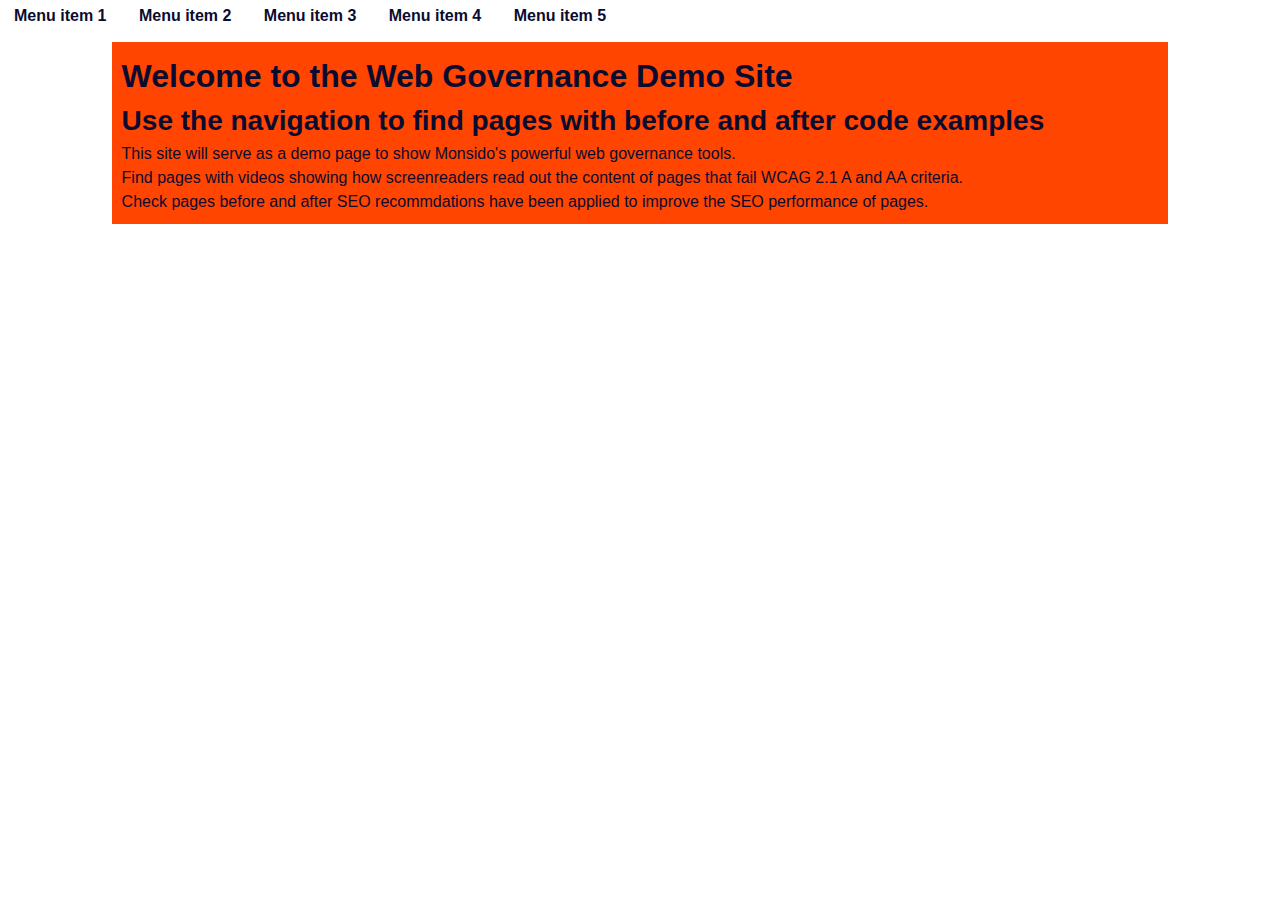
==== index.html @ 140af6ce "Styles and first templates" ====
<!DOCTYPE html>
<html lang="en-AU">
<head>
    <meta charset="UTF-8">
    <meta http-equiv="X-UA-Compatible" content="IE=edge">
    <meta name="viewport" content="width=device-width, initial-scale=1.0">
    <title>Web Governance Demo</title>

    <!-- Stylesheet -->
    <link rel="stylesheet" href="./style.css">
    <!-- End of Stylesheet -->
</head>
<body>
    <!-- Start of header -->
    <header>
        <nav role="navigation" class="main-nav nav">
            <ul>
                <li class="nav-item"><a href="#">Menu item 1</a></li>
                <li class="nav-item"><a href="#_2">Menu item 2</a></li>
                <li class="nav-item"><a href="#_3">Menu item 3</a></li>
                <li class="nav-item"><a href="#_4">Menu item 4</a></li>
                <li class="nav-item"><a href="#_4">Menu item 5</a></li>
            </ul>
        </nav>
    </header>
    <!-- End of header -->

    <main class="main">
        <section class="welcome">
            <h1>Welcome to the Web Governance Demo Site</h1>
            <h2>Use the navigation to find pages with before and after code examples</h2>
            <p>This site will serve as a demo page to show Monsido's powerful web governance tools.</p>
            <p>Find pages with videos showing how screenreaders read out the content of pages that fail WCAG 2.1 A and AA criteria.</p>
            <p>Check pages before and after SEO recommdations have been applied to improve the SEO performance of pages.</p>
        </section>
    </main>
</body>
</html>
---- style.css ----
*{  
    color:rgb(11, 11, 48);
    font-family:Arial, Helvetica, sans-serif;
    font-size:16px;
    line-height: 1.5;
    margin:0;
    padding:0;
}


/* Nav styles */
li.nav-item{
    display:inline-block;
    padding:.25rem;
}

li.nav-item > a{
    font-weight: 600;
    margin: 10px;
    text-decoration: none;
}

/* Pseudo-states */
li.nav-item > a:link{
    color:rgb(11, 11, 48);
}

li.nav-item > a:hover, li.nav-item > a:active, li.nav-item:visited{
    color:rgb(2, 2, 196);
}

h1{font-size: 2rem;}
h2{font-size: 1.75rem;}
h3{font-size:1.5rem;}
h4{font-size:1.25rem;}
h5{font-size:1rem;}
h6{font-size:.75rem;}

/* Text Styles */
.main{
    margin:0 auto;
    padding: 10px 0;
    width:90%;
}

section{
    background-color: orangered;
    padding: 10px;
    width:90%;
    margin:0 auto;
}


/* Media Queries */
/* Portrait */
@media only screen and (max-width:400px) {
h1{font-size: calc(2rem*.75)}
h2{font-size: calc(1.75rem*.75)}
h3{font-size:calc(1.5rem*.75)}
h4{font-size:calc(1.25rem*.75)}
h5{font-size:calc(1rem*.75);}
h6{font-size:.5rem;}
p{font-size:.95rem;}
}
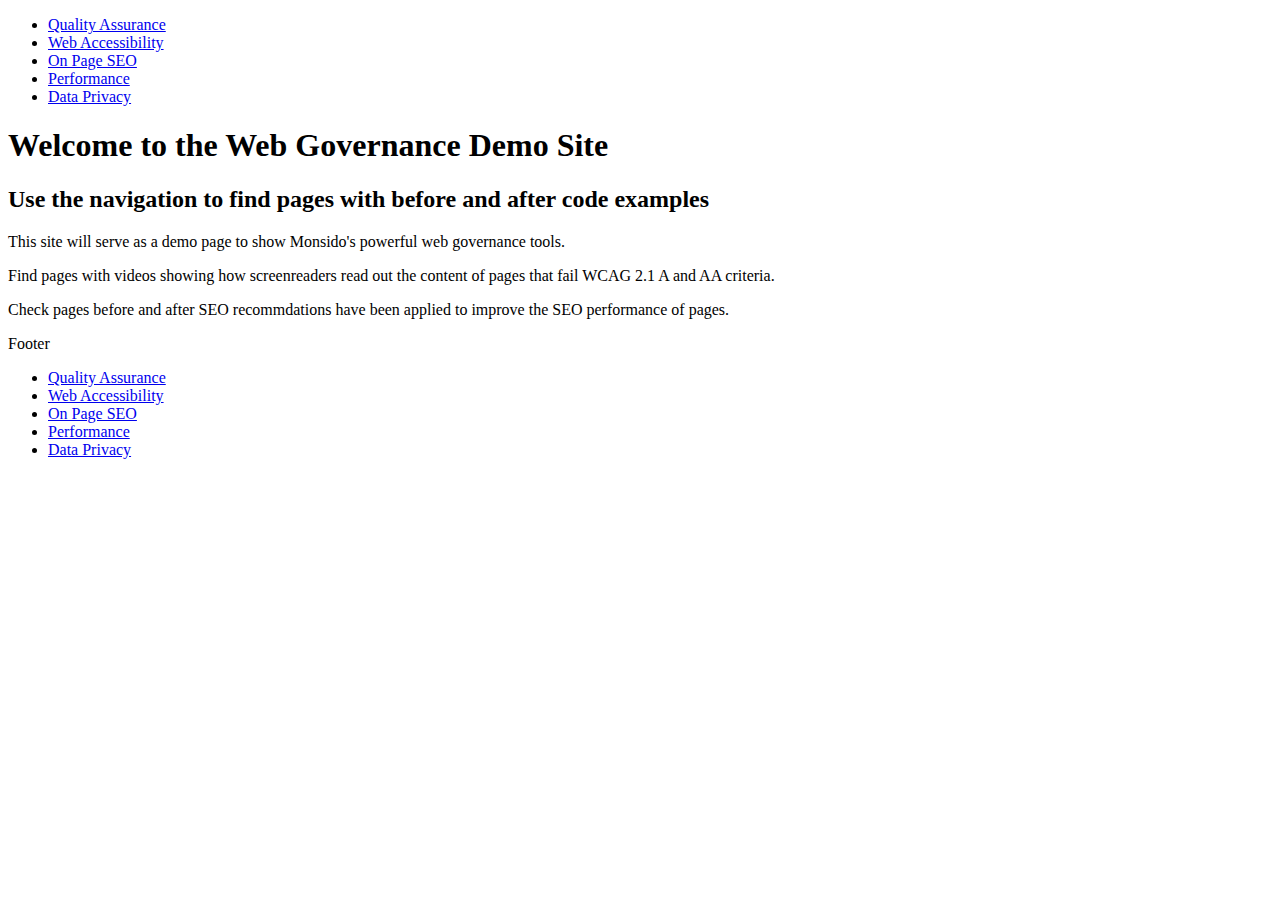
==== commit 865136c1: "Add menu styling to 5 pages" ====
--- a/index.html
+++ b/index.html
@@ -7,21 +7,23 @@
     <title>Web Governance Demo</title>
 
     <!-- Stylesheet -->
-    <link rel="stylesheet" href="./style.css">
+    <link rel="stylesheet" href="./css/style.css">
     <!-- End of Stylesheet -->
 </head>
 <body>
     <!-- Start of header -->
-    <header>
-        <nav role="navigation" class="main-nav nav">
-            <ul>
-                <li class="nav-item"><a href="#">Menu item 1</a></li>
-                <li class="nav-item"><a href="#_2">Menu item 2</a></li>
-                <li class="nav-item"><a href="#_3">Menu item 3</a></li>
-                <li class="nav-item"><a href="#_4">Menu item 4</a></li>
-                <li class="nav-item"><a href="#_4">Menu item 5</a></li>
-            </ul>
-        </nav>
+    <header id="demo-header" class="monsido-demo-nav">
+        <div class="container">
+            <nav role="navigation" class="main-nav nav">
+                <ul>
+                    <li class="nav-item"><a href="./quality_assurance.html">Quality Assurance</a></li>
+                    <li class="nav-item"><a href="./web_acc_page_1.html">Web Accessibility</a></li>
+                    <li class="nav-item"><a href="./on_page_seo.html">On Page SEO</a></li>
+                    <li class="nav-item"><a href="./performance.html">Performance</a></li>
+                    <li class="nav-item"><a href="./data_privacy.html">Data Privacy</a></li>
+                </ul>
+            </nav>
+        </div>
     </header>
     <!-- End of header -->
 
@@ -34,5 +36,20 @@
             <p>Check pages before and after SEO recommdations have been applied to improve the SEO performance of pages.</p>
         </section>
     </main>
+
+    <!-- Footer -->
+    <footer class="footer">
+        <p>Footer</p>
+                <nav role="navigation" class="footer-nav nav">
+                  <ul>
+                      <li class="nav-item"><a href="./quality_assurance.html">Quality Assurance</a></li>
+                      <li class="nav-item"><a href="./web_acc_page_1.html">Web Accessibility</a></li>
+                      <li class="nav-item"><a href="./on_page_seo.html">On Page SEO</a></li>
+                      <li class="nav-item"><a href="./performance.html">Performance</a></li>
+                      <li class="nav-item"><a href="./data_privacy.html">Data Privacy</a></li>
+                  </ul>
+              </nav>
+      </footer>
+      <!-- End of footer -->
 </body>
 </html>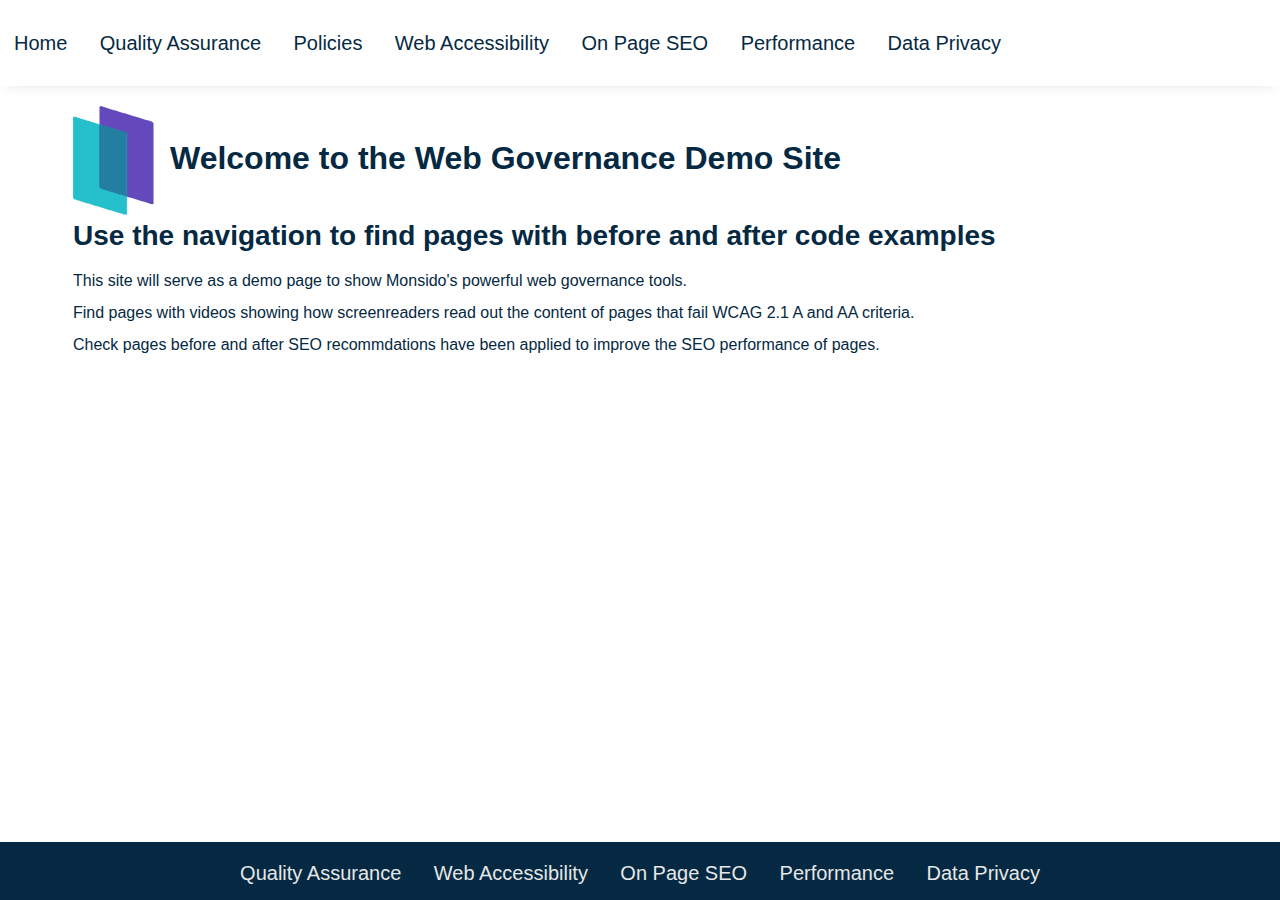
==== commit a85c3bab: "Add Policies page" ====
--- a/index.html
+++ b/index.html
@@ -6,9 +6,10 @@
     <meta name="viewport" content="width=device-width, initial-scale=1.0">
     <title>Web Governance Demo</title>
 
-    <!-- Stylesheet -->
+    <!-- Stylesheet and Favicon-->
     <link rel="stylesheet" href="./css/style.css">
-    <!-- End of Stylesheet -->
+    <link rel="icon" type="image/x-icon" href="./images/favicon_io/favicon.ico">
+    <!-- End of Stylesheet and Favicon -->
 </head>
 <body>
     <!-- Start of header -->
@@ -16,7 +17,9 @@
         <div class="container">
             <nav role="navigation" class="main-nav nav">
                 <ul>
+                    <li class="nav-item"><a href="/">Home</a></li>
                     <li class="nav-item"><a href="./quality_assurance.html">Quality Assurance</a></li>
+                    <li class="nav-item"><a href="./policies.html">Policies</a></li>
                     <li class="nav-item"><a href="./web_acc_page_1.html">Web Accessibility</a></li>
                     <li class="nav-item"><a href="./on_page_seo.html">On Page SEO</a></li>
                     <li class="nav-item"><a href="./performance.html">Performance</a></li>
@@ -29,7 +32,7 @@
 
     <main class="main">
         <section class="welcome">
-            <h1>Welcome to the Web Governance Demo Site</h1>
+            <h1><img src="./images/monsido-logo.png" alt="Monsido Logo" class="icons">Welcome to the Web Governance Demo Site</h1>
             <h2>Use the navigation to find pages with before and after code examples</h2>
             <p>This site will serve as a demo page to show Monsido's powerful web governance tools.</p>
             <p>Find pages with videos showing how screenreaders read out the content of pages that fail WCAG 2.1 A and AA criteria.</p>
@@ -39,7 +42,6 @@
 
     <!-- Footer -->
     <footer class="footer">
-        <p>Footer</p>
                 <nav role="navigation" class="footer-nav nav">
                   <ul>
                       <li class="nav-item"><a href="./quality_assurance.html">Quality Assurance</a></li>
--- a/css/style.css
+++ b/css/style.css
@@ -0,0 +1,120 @@
+*{  
+    color:rgb(5, 41, 66);
+    font-family:Arial, Helvetica, sans-serif;
+    font-size:16px;
+    line-height: 1.5;
+    margin:0;
+    padding:0;
+}
+
+
+/* Nav styles */
+li.nav-item{
+    display:inline-block;
+    padding:.25rem;
+}
+
+li.nav-item > a{
+    font-size: 1.25rem;
+    font-weight: 400;
+    margin: 10px;
+    text-decoration: none;
+}
+
+/* Pseudo-states */
+li.nav-item > a:link{
+    color:rgb(5,41,66);
+}
+
+li.nav-item > a:hover, li.nav-item > a:active, li.nav-item:visited{
+    border-bottom:  2px solid rgb(5,41,66);
+    padding-bottom:5px;
+}
+
+h1{font-size: 2rem;}
+h2{font-size: 1.75rem;
+padding-bottom:.5rem;}
+h3{font-size:1.5rem;}
+h4{font-size:1.25rem;}
+h5{font-size:1rem;}
+h6{font-size:.75rem;}
+p{
+    font-size:1rem;
+    line-height:2;
+}
+/* Text Styles */
+.main{
+    margin:0 auto;
+    padding: 10px 0;
+    width:1260px;
+}
+
+section{
+    background-color: #fff;
+    padding: 10px;
+    width:90%;
+    margin:0 auto;
+}
+
+hr.section-divider{
+    border-top: 2px solid rgb(5,41,66);
+}
+
+hr.section-divider + p{
+    padding-top:.5rem;
+}
+
+/* Media Queries */
+/* Portrait */
+@media only screen and (max-width:400px) {
+h1{font-size: calc(2rem*.75)}
+h2{font-size: calc(1.75rem*.75)}
+h3{font-size:calc(1.5rem*.75)}
+h4{font-size:calc(1.25rem*.75)}
+h5{font-size:calc(1rem*.75);}
+h6{font-size:.5rem;}
+p{font-size:.95rem;}
+}
+
+
+/* Landmarks */
+/* Header */
+#demo-header.monsido-demo-nav{
+    box-shadow: rgb(0 0 0 / 10%) 0 6px 12px -6px;
+    margin: 0 auto;
+}
+.monsido-demo-nav >.container{
+    max-width:1290px;
+    padding: 1.5rem 0;
+    margin:0 auto;
+}
+
+/* End of Header */
+/* Footer */
+
+.footer {
+    background-color:rgb(5,41,66);
+    bottom: 0;
+    color: white;
+    left: 0;
+    padding-top:.75rem;
+    padding-bottom:.5rem;
+    position: fixed;
+    text-align: center;
+    width: 100%;
+ }
+ nav.footer-nav.nav ul li.nav-item a{
+    color:rgb(230, 230, 230);
+    font-weight: 400;
+}
+
+
+/* Images */
+img.icons{
+    border-style:none;
+    display: inline-block;
+    height: auto;
+    max-width:100%;
+    margin-right:.25rem;
+    vertical-align: middle;
+}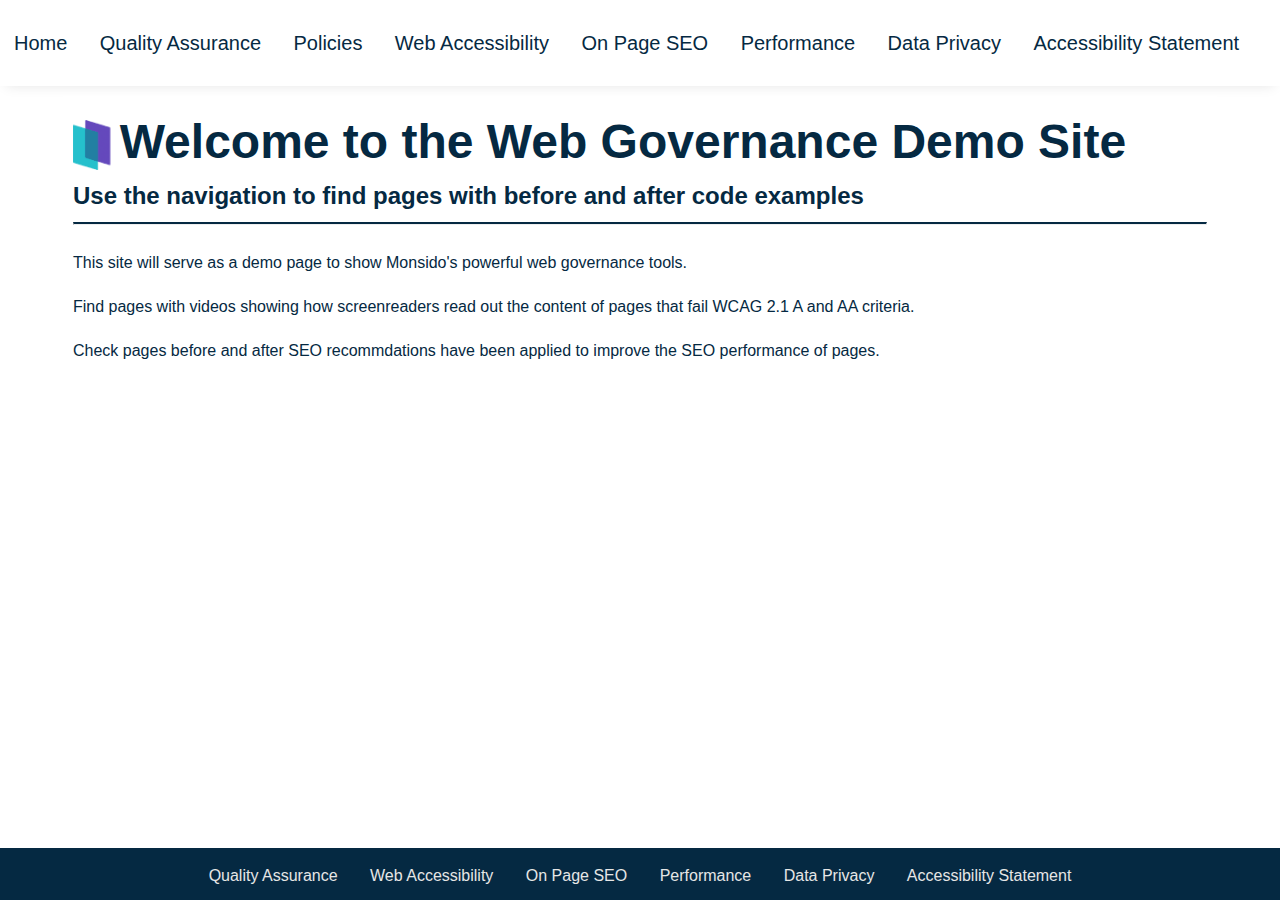
==== commit fde260b2: "Accessibility Statement" ====
--- a/index.html
+++ b/index.html
@@ -17,13 +17,14 @@
         <div class="container">
             <nav role="navigation" class="main-nav nav">
                 <ul>
-                    <li class="nav-item"><a href="/">Home</a></li>
+                    <li class="nav-item"><a href="./">Home</a></li>
                     <li class="nav-item"><a href="./quality_assurance.html">Quality Assurance</a></li>
                     <li class="nav-item"><a href="./policies.html">Policies</a></li>
                     <li class="nav-item"><a href="./web_acc_page_1.html">Web Accessibility</a></li>
                     <li class="nav-item"><a href="./on_page_seo.html">On Page SEO</a></li>
                     <li class="nav-item"><a href="./performance.html">Performance</a></li>
                     <li class="nav-item"><a href="./data_privacy.html">Data Privacy</a></li>
+                    <li class="nav-item"><a href="./acc_statement.html">Accessibility Statement</a></li>
                 </ul>
             </nav>
         </div>
@@ -32,8 +33,9 @@
 
     <main class="main">
         <section class="welcome">
-            <h1><img src="./images/monsido-logo.png" alt="Monsido Logo" class="icons">Welcome to the Web Governance Demo Site</h1>
+            <h1><img src="./images/monsido-logo.png" alt="Monsido Logo" class="icons monsido-icon">Welcome to the Web Governance Demo Site</h1>
             <h2>Use the navigation to find pages with before and after code examples</h2>
+            <hr class="section-divider">
             <p>This site will serve as a demo page to show Monsido's powerful web governance tools.</p>
             <p>Find pages with videos showing how screenreaders read out the content of pages that fail WCAG 2.1 A and AA criteria.</p>
             <p>Check pages before and after SEO recommdations have been applied to improve the SEO performance of pages.</p>
@@ -49,6 +51,7 @@
                       <li class="nav-item"><a href="./on_page_seo.html">On Page SEO</a></li>
                       <li class="nav-item"><a href="./performance.html">Performance</a></li>
                       <li class="nav-item"><a href="./data_privacy.html">Data Privacy</a></li>
+                      <li class="nav-item"><a href="./acc_statement.html">Accessibility Statement</a></li>
                   </ul>
               </nav>
       </footer>
--- a/css/style.css
+++ b/css/style.css
@@ -31,21 +31,27 @@
     padding-bottom:5px;
 }
 
-h1{font-size: 2rem;}
-h2{font-size: 1.75rem;
+h1{font-size: calc(1rem *3);}
+h2{font-size: calc(1rem *1.5);
 padding-bottom:.5rem;}
-h3{font-size:1.5rem;}
-h4{font-size:1.25rem;}
-h5{font-size:1rem;}
-h6{font-size:.75rem;}
+h3{font-size:calc(1rem *2)}
+h4{font-size:calc(1rem *1.75)}
+h5{font-size:calc(1rem *1.25)}
+h6{font-size:.calc(1rem *.85)}
 p{
     font-size:1rem;
-    line-height:2;
+    line-height:1.75;
+    margin-block-start: 1em;
+    margin-block-bottom: 1em;
+}
+
+p a{
+    color: #00578a !important;
 }
 /* Text Styles */
 .main{
     margin:0 auto;
-    padding: 10px 0;
+    padding: 10px 0 5rem 0;
     width:1260px;
 }
 
@@ -70,7 +76,7 @@
 h1{font-size: calc(2rem*.75)}
 h2{font-size: calc(1.75rem*.75)}
 h3{font-size:calc(1.5rem*.75)}
-h4{font-size:calc(1.25rem*.75)}
+h4{font-size:calc(1.2rem*.75)}
 h5{font-size:calc(1rem*.75);}
 h6{font-size:.5rem;}
 p{font-size:.95rem;}
@@ -90,6 +96,30 @@
 }
 
 /* End of Header */
+
+/* Secondary Content */
+section.secondary-content{
+    padding-left:5rem !important;
+}
+.sc-bullet{
+    list-style-type:none;
+    margin-block-start:1.5rem;
+    margin-bottom:1.5rem;
+}
+
+.sc-bullet>p>img{
+    padding-top:5px;
+    border-style:none;
+    display: inline-block;
+    max-height: 40px;
+    max-width:100%;
+    margin-right:10px;
+    vertical-align: middle;
+}
+
+
+/* End of Secondary Content */
+
 /* Footer */
 
 .footer {
@@ -105,7 +135,8 @@
  }
  nav.footer-nav.nav ul li.nav-item a{
     color:rgb(230, 230, 230);
-    font-weight: 400;
+    font-size:1rem;
+    font-weight: 200;
 }
 
 
@@ -113,8 +144,12 @@
 img.icons{
     border-style:none;
     display: inline-block;
-    height: auto;
+    max-height: 60px;
     max-width:100%;
     margin-right:.25rem;
     vertical-align: middle;
+}
+
+img.icons.monsido-icon{
+    max-height:50px;
 }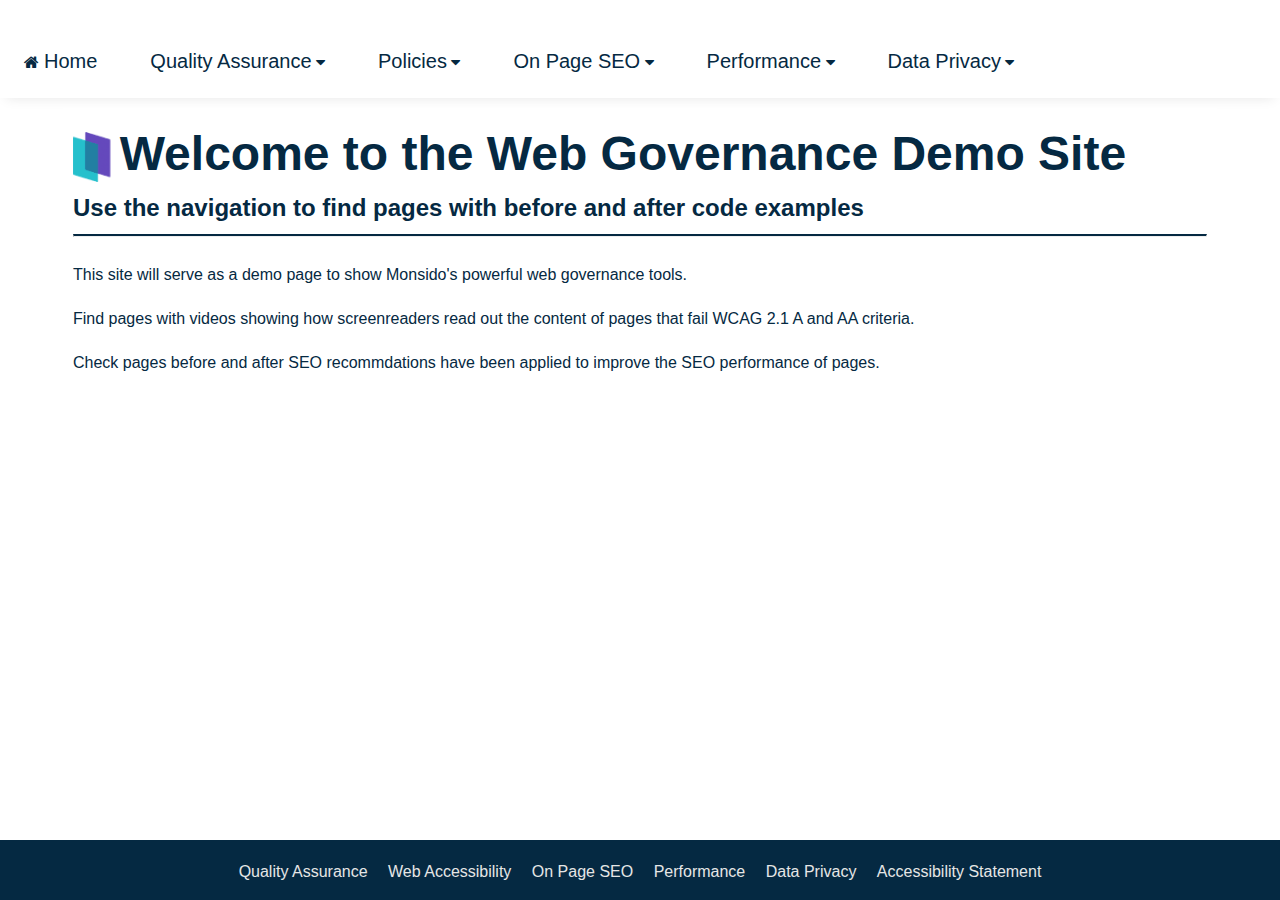
==== commit d4211ac5: "Mega menu part 1" ====
--- a/index.html
+++ b/index.html
@@ -1,36 +1,149 @@
 <!DOCTYPE html>
 <html lang="en-AU">
-<head>
-    <meta charset="UTF-8">
-    <meta http-equiv="X-UA-Compatible" content="IE=edge">
-    <meta name="viewport" content="width=device-width, initial-scale=1.0">
-    <title>Web Governance Demo</title>
-
-    <!-- Stylesheet and Favicon-->
-    <link rel="stylesheet" href="./css/style.css">
-    <link rel="icon" type="image/x-icon" href="./images/favicon_io/favicon.ico">
-    <!-- End of Stylesheet and Favicon -->
-</head>
+    <head>
+        <meta charset="UTF-8">
+        <meta http-equiv="X-UA-Compatible" content="IE=edge">
+        <meta name="viewport" content="width=device-width, initial-scale=1.0">
+        <title>Web Governance Demo</title>
+    
+        <!-- Stylesheet and Favicon-->
+        <link rel="stylesheet" href="./css/style.css">
+        <link rel="stylesheet" href="./css/megamenu.css">
+        <link rel="icon" type="image/x-icon" href="./images/favicon_io/favicon.ico">
+        <!-- End of Stylesheet and Favicon -->
+    
+        <!-- FontAwesome -->
+        <link rel="stylesheet" href="https://cdnjs.cloudflare.com/ajax/libs/font-awesome/4.7.0/css/font-awesome.min.css">
+        <!-- End of FontAwesome -->
+    </head>
 <body>
     <!-- Start of header -->
-    <header id="demo-header" class="monsido-demo-nav">
+    <header id="demo-header" class="monsido-demo-nav navbar">
         <div class="container">
             <nav role="navigation" class="main-nav nav">
                 <ul>
-                    <li class="nav-item"><a href="./">Home</a></li>
-                    <li class="nav-item"><a href="./quality_assurance.html">Quality Assurance</a></li>
-                    <li class="nav-item"><a href="./policies.html">Policies</a></li>
-                    <li class="nav-item"><a href="./web_acc_page_1.html">Web Accessibility</a></li>
-                    <li class="nav-item"><a href="./on_page_seo.html">On Page SEO</a></li>
-                    <li class="nav-item"><a href="./performance.html">Performance</a></li>
-                    <li class="nav-item"><a href="./data_privacy.html">Data Privacy</a></li>
-                    <li class="nav-item"><a href="./acc_statement.html">Accessibility Statement</a></li>
+                    <li class="nav-item dropdown">
+                    <button class="dropbtn">
+                           <i class="fa fa-home"></i><a href="./">Home</a>
+                    </button>
+                    </li>
+                    <!-- Quality Assurance Menu -->
+                    <li class="nav-item dropdown">
+                     <button class="dropbtn">
+                        <a href="./quality_assurance.html">Quality Assurance</a>
+                        <i class="fa fa-caret-down"></i>
+                      </button>
+                      <div class="dropdown-content">
+                          <div class="row">
+                              <div class="column">
+                                  <ul class="menu-list">
+                                      <li><img src="./images/broken-link-chain-svgrepo-com.svg" alt="" class="menu-icons"><a href="#">Broken Links</a></li>
+                                      <li><a href="#">Broken Images</a></li>
+                                  </ul>
+                              </div>
+                              <div class="column">
+                                <ul class="menu-list">
+                                    <li><a href="#">Misspellings</a></li>
+                                    <li><a href="#">Readability</a></li>
+                                </ul>
+                            </div>
+                          </div>
+                      </div>
+                    </li>
+                    <!-- End of Quality Assurance Menu -->
+                    
+                    <!-- Policies Menu -->
+                    <li class="nav-item dropdown">
+                        <button class="dropbtn">
+                           <a href="./policies.html">Policies</a>
+                           <i class="fa fa-caret-down"></i>
+                         </button>
+                         <div class="dropdown-content">
+                             <div class="row">
+                                 <div class="column">
+                                     <ul>
+                                         <li><a href="#">Templates</a></li>
+                                         <li><a href="#">Search Types</a></li>
+                                         <li><a href="#">Regular Expressions</a></li>
+                                         <li><a href="#">CSS Selectors</a></li>
+                                     </ul>
+                                 </div>
+                             </div>
+                         </div>
+                    </li>
+                    <!-- End of Policies Menu -->
+
+                    <!-- On Page SEO Menu -->
+                    <li class="nav-item dropdown">
+                        <button class="dropbtn">
+                           <a href="./on_page_seo.html">On Page SEO</a>
+                           <i class="fa fa-caret-down"></i>
+                         </button>
+                         <div class="dropdown-content">
+                             <div class="row">
+                                 <div class="column">
+                                     <ul>
+                                         <li><a href="#">Templates</a></li>
+                                         <li><a href="#">Search Types</a></li>
+                                         <li><a href="#">Regular Expressions</a></li>
+                                         <li><a href="#">CSS Selectors</a></li>
+                                     </ul>
+                                 </div>
+                             </div>
+                         </div>
+                    </li>
+                    <!-- End of On Page SEO Menu -->
+                    
+                    <!-- On Performance Menu -->
+                    <li class="nav-item dropdown">
+                        <button class="dropbtn">
+                           <a href="./performance.html">Performance</a>
+                           <i class="fa fa-caret-down"></i>
+                         </button>
+                         <div class="dropdown-content">
+                             <div class="row">
+                                 <div class="column">
+                                     <ul>
+                                         <li><a href="#">Templates</a></li>
+                                         <li><a href="#">Search Types</a></li>
+                                         <li><a href="#">Regular Expressions</a></li>
+                                         <li><a href="#">CSS Selectors</a></li>
+                                     </ul>
+                                 </div>
+                             </div>
+                         </div>
+                    </li>
+                    <!-- End of Performance Menu --> 
+                    
+                    <!-- Data Privacy Menu -->
+                    <li class="nav-item dropdown">
+                        <button class="dropbtn">
+                           <a href="./data_privacy.html">Data Privacy</a>
+                           <i class="fa fa-caret-down"></i>
+                         </button>
+                         <div class="dropdown-content">
+                             <div class="row">
+                                 <div class="column">
+                                     <ul>
+                                         <li><a href="#">Templates</a></li>
+                                         <li><a href="#">Search Types</a></li>
+                                         <li><a href="#">Regular Expressions</a></li>
+                                         <li><a href="#">CSS Selectors</a></li>
+                                     </ul>
+                                 </div>
+                             </div>
+                         </div>
+                    </li>
+                    <!-- End of Data Privacy Menu -->   
+                    <!-- 
+                    <li class="nav-item dropdown"><button class="droptbn"><span class="fa fa-caret -down"></span></button><a href="./performance.html">Performance</a></li>
+                    <li class="nav-item dropdown"><button class="droptbn"><span class="fa fa-caret -down"></span></button><a href="./data_privacy.html">Data Privacy</a></li>
+                    <li class="nav-item dropdown"><button class="droptbn"><span class="fa fa-caret -down"></span></button><a href="./acc_statement.html">Accessibility Statement</a></li> -->
                 </ul>
             </nav>
         </div>
     </header>
     <!-- End of header -->
-
     <main class="main">
         <section class="welcome">
             <h1><img src="./images/monsido-logo.png" alt="Monsido Logo" class="icons monsido-icon">Welcome to the Web Governance Demo Site</h1>
--- a/css/style.css
+++ b/css/style.css
@@ -3,33 +3,13 @@
     font-family:Arial, Helvetica, sans-serif;
     font-size:16px;
     line-height: 1.5;
+    list-style-type: none;
     margin:0;
     padding:0;
 }
 
 
-/* Nav styles */
-li.nav-item{
-    display:inline-block;
-    padding:.25rem;
-}
 
-li.nav-item > a{
-    font-size: 1.25rem;
-    font-weight: 400;
-    margin: 10px;
-    text-decoration: none;
-}
-
-/* Pseudo-states */
-li.nav-item > a:link{
-    color:rgb(5,41,66);
-}
-
-li.nav-item > a:hover, li.nav-item > a:active, li.nav-item:visited{
-    border-bottom:  2px solid rgb(5,41,66);
-    padding-bottom:5px;
-}
 
 h1{font-size: calc(1rem *3);}
 h2{font-size: calc(1rem *1.5);
@@ -84,18 +64,6 @@
 
 
 /* Landmarks */
-/* Header */
-#demo-header.monsido-demo-nav{
-    box-shadow: rgb(0 0 0 / 10%) 0 6px 12px -6px;
-    margin: 0 auto;
-}
-.monsido-demo-nav >.container{
-    max-width:1290px;
-    padding: 1.5rem 0;
-    margin:0 auto;
-}
-
-/* End of Header */
 
 /* Secondary Content */
 section.secondary-content{
@@ -137,6 +105,7 @@
     color:rgb(230, 230, 230);
     font-size:1rem;
     font-weight: 200;
+    text-decoration:none;
 }
 
 
@@ -152,4 +121,5 @@
 
 img.icons.monsido-icon{
     max-height:50px;
-}+}
+
--- a/css/megamenu.css
+++ b/css/megamenu.css
@@ -0,0 +1,161 @@
+/* Nav styles */
+/* Header */
+#demo-header.monsido-demo-nav{
+    box-shadow: rgb(0 0 0 / 10%) 0 6px 12px -6px;
+    margin: 0 auto;
+    overflow:hidden;
+}
+.monsido-demo-nav >.container{
+    max-width:1290px;
+    padding: 1.5rem 0;
+    margin:0 auto;
+}
+
+/* End of Header */
+li.nav-item{
+    display:inline-block;
+    padding:.5rem;
+}
+
+li.nav-item.dropdown > a{
+    font-size: 1.5rem;
+    font-weight: 400;
+    margin: 10px;
+}
+
+.dropbtn{
+    border:none !important;
+}
+
+/* Pseudo-states */
+li.nav-item.drop.dropbtn > a:link{
+    color:rgb(5,41,66);
+    text-decoration:none;
+}
+
+li.nav-item > a:hover, li.nav-item > a:active, li.nav-item:visited{
+    border-bottom:  2px solid rgb(5,41,66);
+    padding-bottom:5px;
+}
+
+
+
+
+/* .navbar {
+    overflow: hidden;
+    background-color: #333;
+    font-family: Arial, Helvetica, sans-serif;
+  } */
+  
+  /* .navbar a {
+    float: left;
+    font-size: 1.5rem;
+    color: white;
+    text-align: center;
+    padding: 14px 16px;
+    text-decoration: none;
+  } */
+  
+  .dropdown {
+    float: left;
+    overflow: hidden;
+  }
+  
+  .dropdown .dropbtn {
+    font-size: 16px;  
+    border: none;
+    outline: none;
+    color: white;
+    padding: 14px 16px;
+    background-color: inherit;
+    font: inherit;
+    margin: 0;
+  }
+
+  .dropbtn > a{
+      font-size:1.25rem;
+      padding-left:5px;
+      text-decoration:none;
+  }
+  
+  .navbar a:hover, .dropdown:hover .dropbtn {
+    background-color: #fff;
+  }
+  
+  .dropbtn >a:hover{
+      border-bottom:2px solid rgb(5,41,66);
+      padding-bottom:5px;
+  }
+  .dropdown-content {
+    display: none;
+    position: absolute;
+    background-color: #f9f9f9;
+    width: 100%;
+    left: 0;
+    box-shadow: 0px 8px 16px 0px rgba(0,0,0,0.2);
+    z-index: 1;
+  }
+  
+  
+  .dropdown:hover .dropdown-content {
+    background:white;
+    display: block;
+  }
+  .dropdown-content .row{
+      width:50%;
+      margin:0 auto;
+      padding:2rem 0 0 0;
+  }
+  /* Create three equal columns that floats next to each other */
+  .column {
+    float: left;
+    width: 40%;
+    padding: 10px;
+    background-color: #fff;
+    height: 250px;
+  }
+
+  .column li a {
+    float: none;
+    color: black;
+    padding: 16px;
+    text-decoration: none;
+    display: block;
+    text-align: left;
+  }
+  
+  .column a:hover {
+    text-decoration:underline;
+  }
+  
+  .menulist li{
+      list-style-type: none;
+  }
+  /* Clear floats after the columns */
+  .row:after {
+    content: "";
+    display: table;
+    clear: both;
+  }
+  
+
+  /* Menu Icons and content */
+  img.menu-icons{
+    border-style:none;
+    display: inline-block;
+    max-height: 30px;
+    max-width:100%;
+    margin-right:.25rem;
+    vertical-align: middle;
+}
+  /* End of menu items and content */
+
+
+
+  /* Responsive layout - makes the three columns stack on top of each other instead of next to each other */
+  @media screen and (max-width: 600px) {
+    .column {
+      width: 100%;
+      height: auto;
+    }
+  }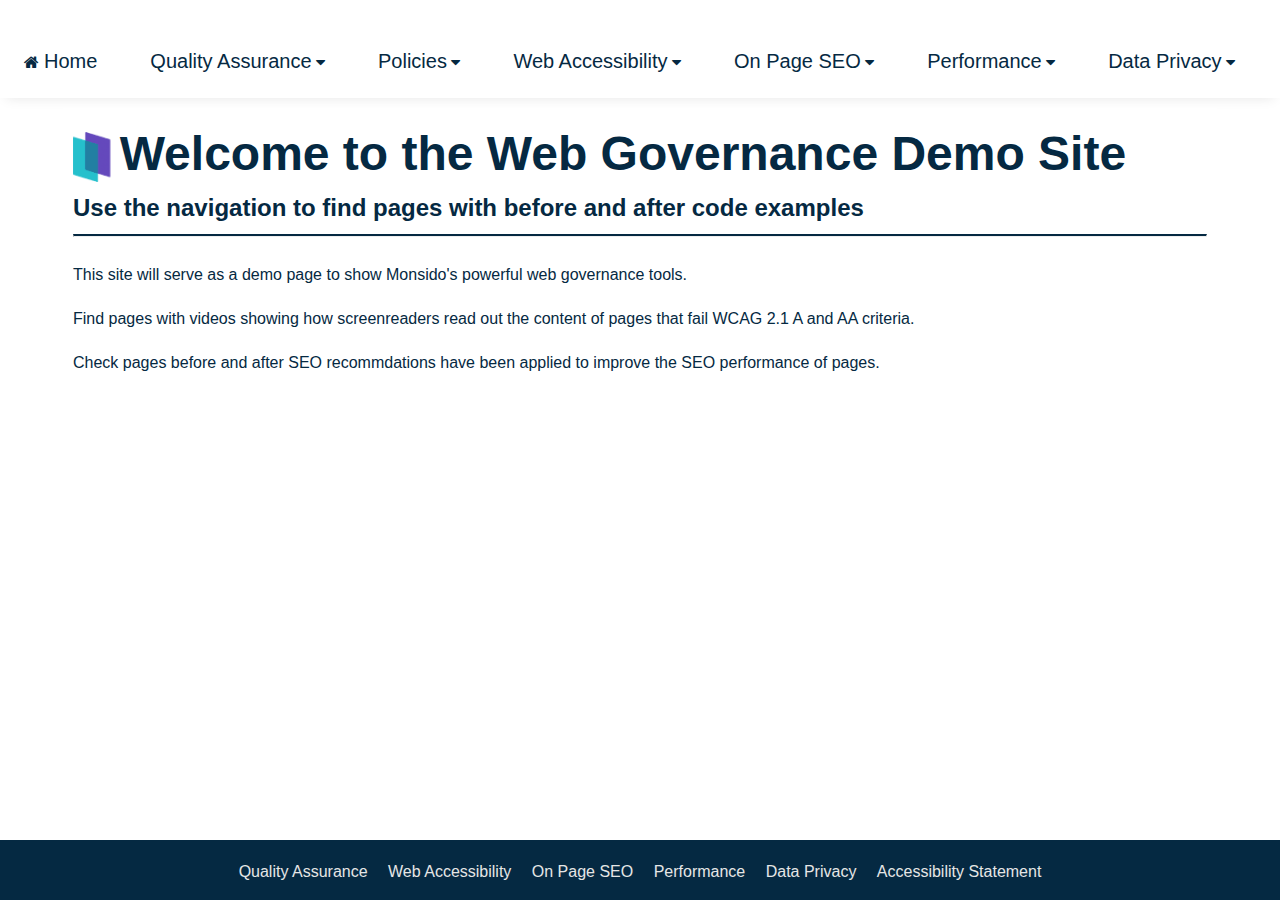
==== commit fa3b67d1: "Megamenu part 2" ====
--- a/index.html
+++ b/index.html
@@ -36,15 +36,39 @@
                       <div class="dropdown-content">
                           <div class="row">
                               <div class="column">
-                                  <ul class="menu-list">
-                                      <li><img src="./images/broken-link-chain-svgrepo-com.svg" alt="" class="menu-icons"><a href="#">Broken Links</a></li>
-                                      <li><a href="#">Broken Images</a></li>
-                                  </ul>
+                                <ul class="menu-list">
+                                    <li>
+                                        <img src="./images/broken-link-chain-svgrepo-com.svg" alt="" class="menu-icons">
+                                        <a href="#">Broken Links</a>
+                                        <p class="menu-item-description">
+                                        A broken link is a web-page that can’t be found or accessed by a user, for various reasons. Web servers will often return an error message when a user tries to access a broken link. Broken links are also often known as “dead links” or “link rots.” 
+                                        </p>
+                                        </li>
+                                    </ul>
+                                </div>
+                                <div class="column">
+                                    <div class="menu-list">
+                                        <ul>
+                                        <li><img src="./images/broken-image.svg" alt="" class="menu-icons"><a href="#">Broken Images</a>
+                                        <p class="menu-item-description">First impressions last, and when web visitors see a page with a broken image, they would immediately think that the website is not actively managed. Remove the ugly broken image icons by fixing your broken image URLs</p>
+                                    </li>
+                                    </ul>
+                                  </div>
                               </div>
                               <div class="column">
                                 <ul class="menu-list">
-                                    <li><a href="#">Misspellings</a></li>
-                                    <li><a href="#">Readability</a></li>
+                                    <li>
+                                        <img src="./images/misspellings.svg" alt="" class="menu-icons"><a href="#">Misspellings</a>
+                                        <p class="menu-item-description">A website represents your brand and image. Don't let yourself get caught with misspelled words that can leave a bad impression to your visitors.</p>
+                                    </li>
+                                </ul>
+                            </div>
+                            <div class="column">
+                                <ul class="menu-list">
+                                    <li>
+                                        <img src="./images/readability.svg" alt="" class="menu-icons"><a href="#">Readability</a>
+                                        <p class="menu-item-description">Write content to engage and inform your audience. Check your readability scores to know if the articles you publish are suited to your audience.</p>
+                                    </li>
                                 </ul>
                             </div>
                           </div>
@@ -62,10 +86,26 @@
                              <div class="row">
                                  <div class="column">
                                      <ul>
-                                         <li><a href="#">Templates</a></li>
-                                         <li><a href="#">Search Types</a></li>
-                                         <li><a href="#">Regular Expressions</a></li>
-                                         <li><a href="#">CSS Selectors</a></li>
+                                         <li><img src="./images/templates.svg" alt="" class="menu-icons"><a href="#">Templates</a>
+                                        <p class="menu-item-description">Check out each rule and use case from our list of commonly searched items to speed up your search process.</p></li>
+                                     </ul>
+                                 </div>
+                                 <div class="column">
+                                     <ul>
+                                         <li><img src="./images/search-types.svg" alt="" class="menu-icons"><a href="#">Search Types</a>
+                                        <p class="menu-item-description">Learn what filter type and settings you can use to search your site of content you need to amend, update or delete. </p></li>
+                                     </ul>
+                                 </div>
+                                 <div class="column">
+                                     <ul>
+                                         <li><img src="./images/regex.svg" alt="" class="menu-icons"><a href="#">Regular Expressions</a>
+                                        <p class="menu-item-description">Sometimes, regular text searches are not enough to target areas of your site when hunting keywords that don't meet your style guide. See a list of the most common patterns we use to find targetted content.</p></li>
+                                     </ul>
+                                 </div>
+                                 <div class="column">
+                                     <ul>
+                                         <li><img src="./images/css.svg" alt="" class="menu-icons"><a href="#">CSS Selectors</a>
+                                        <p class="menu-item-description">Simple search terms can receive a major boost when used with our CSS Selectors. Target specific landmarks of your site to remove false positives in your reports. </p></li>
                                      </ul>
                                  </div>
                              </div>
@@ -73,6 +113,43 @@
                     </li>
                     <!-- End of Policies Menu -->
 
+                    <!-- Web Accessibility Menu -->
+                    <li class="nav-item dropdown">
+                        <button class="dropbtn">
+                           <a href="./web_acc_page_1.html">Web Accessibility</a>
+                           <i class="fa fa-caret-down"></i>
+                         </button>
+                         <div class="dropdown-content">
+                             <div class="row">
+                                 <div class="column">
+                                     <ul>
+                                         <li><img src="./images/templates.svg" alt="" class="menu-icons"><a href="#">Templates</a>
+                                        <p class="menu-item-description">Check out each rule and use case from our list of commonly searched items to speed up your search process.</p></li>
+                                     </ul>
+                                 </div>
+                                 <div class="column">
+                                     <ul>
+                                         <li><img src="./images/search-types.svg" alt="" class="menu-icons"><a href="#">Search Types</a>
+                                        <p class="menu-item-description">Learn what filter type and settings you can use to search your site of content you need to amend, update or delete. </p></li>
+                                     </ul>
+                                 </div>
+                                 <div class="column">
+                                     <ul>
+                                         <li><img src="./images/regex.svg" alt="" class="menu-icons"><a href="#">Regular Expressions</a>
+                                        <p class="menu-item-description">Sometimes, regular text searches are not enough to target areas of your site when hunting keywords that don't meet your style guide. See a list of the most common patterns we use to find targetted content.</p></li>
+                                     </ul>
+                                 </div>
+                                 <div class="column">
+                                     <ul>
+                                         <li><img src="./images/css.svg" alt="" class="menu-icons"><a href="#">CSS Selectors</a>
+                                        <p class="menu-item-description">Simple search terms can receive a major boost when used with our CSS Selectors. Target specific landmarks of your site to remove false positives in your reports. </p></li>
+                                     </ul>
+                                 </div>
+                             </div>
+                         </div>
+                    </li>
+                    <!-- End of Web Accessibility Menu -->
+
                     <!-- On Page SEO Menu -->
                     <li class="nav-item dropdown">
                         <button class="dropbtn">
@@ -83,10 +160,26 @@
                              <div class="row">
                                  <div class="column">
                                      <ul>
-                                         <li><a href="#">Templates</a></li>
-                                         <li><a href="#">Search Types</a></li>
-                                         <li><a href="#">Regular Expressions</a></li>
-                                         <li><a href="#">CSS Selectors</a></li>
+                                         <li><img src="./images/templates.svg" alt="" class="menu-icons"><a href="#">Templates</a>
+                                        <p class="menu-item-description">Check out each rule and use case from our list of commonly searched items to speed up your search process.</p></li>
+                                     </ul>
+                                 </div>
+                                 <div class="column">
+                                     <ul>
+                                         <li><img src="./images/search-types.svg" alt="" class="menu-icons"><a href="#">Search Types</a>
+                                        <p class="menu-item-description">Learn what filter type and settings you can use to search your site of content you need to amend, update or delete. </p></li>
+                                     </ul>
+                                 </div>
+                                 <div class="column">
+                                     <ul>
+                                         <li><img src="./images/regex.svg" alt="" class="menu-icons"><a href="#">Regular Expressions</a>
+                                        <p class="menu-item-description">Sometimes, regular text searches are not enough to target areas of your site when hunting keywords that don't meet your style guide. See a list of the most common patterns we use to find targetted content.</p></li>
+                                     </ul>
+                                 </div>
+                                 <div class="column">
+                                     <ul>
+                                         <li><img src="./images/css.svg" alt="" class="menu-icons"><a href="#">CSS Selectors</a>
+                                        <p class="menu-item-description">Simple search terms can receive a major boost when used with our CSS Selectors. Target specific landmarks of your site to remove false positives in your reports. </p></li>
                                      </ul>
                                  </div>
                              </div>
@@ -104,10 +197,26 @@
                              <div class="row">
                                  <div class="column">
                                      <ul>
-                                         <li><a href="#">Templates</a></li>
-                                         <li><a href="#">Search Types</a></li>
-                                         <li><a href="#">Regular Expressions</a></li>
-                                         <li><a href="#">CSS Selectors</a></li>
+                                         <li><img src="./images/templates.svg" alt="" class="menu-icons"><a href="#">Templates</a>
+                                        <p class="menu-item-description">Check out each rule and use case from our list of commonly searched items to speed up your search process.</p></li>
+                                     </ul>
+                                 </div>
+                                 <div class="column">
+                                     <ul>
+                                         <li><img src="./images/search-types.svg" alt="" class="menu-icons"><a href="#">Search Types</a>
+                                        <p class="menu-item-description">Learn what filter type and settings you can use to search your site of content you need to amend, update or delete. </p></li>
+                                     </ul>
+                                 </div>
+                                 <div class="column">
+                                     <ul>
+                                         <li><img src="./images/regex.svg" alt="" class="menu-icons"><a href="#">Regular Expressions</a>
+                                        <p class="menu-item-description">Sometimes, regular text searches are not enough to target areas of your site when hunting keywords that don't meet your style guide. See a list of the most common patterns we use to find targetted content.</p></li>
+                                     </ul>
+                                 </div>
+                                 <div class="column">
+                                     <ul>
+                                         <li><img src="./images/css.svg" alt="" class="menu-icons"><a href="#">CSS Selectors</a>
+                                        <p class="menu-item-description">Simple search terms can receive a major boost when used with our CSS Selectors. Target specific landmarks of your site to remove false positives in your reports. </p></li>
                                      </ul>
                                  </div>
                              </div>
@@ -125,25 +234,37 @@
                              <div class="row">
                                  <div class="column">
                                      <ul>
-                                         <li><a href="#">Templates</a></li>
-                                         <li><a href="#">Search Types</a></li>
-                                         <li><a href="#">Regular Expressions</a></li>
-                                         <li><a href="#">CSS Selectors</a></li>
-                                     </ul>
-                                 </div>
-                             </div>
-                         </div>
-                    </li>
-                    <!-- End of Data Privacy Menu -->   
-                    <!-- 
-                    <li class="nav-item dropdown"><button class="droptbn"><span class="fa fa-caret -down"></span></button><a href="./performance.html">Performance</a></li>
-                    <li class="nav-item dropdown"><button class="droptbn"><span class="fa fa-caret -down"></span></button><a href="./data_privacy.html">Data Privacy</a></li>
-                    <li class="nav-item dropdown"><button class="droptbn"><span class="fa fa-caret -down"></span></button><a href="./acc_statement.html">Accessibility Statement</a></li> -->
+                                         <li><img src="./images/templates.svg" alt="" class="menu-icons"><a href="#">Templates</a>
+                                        <p class="menu-item-description">Check out each rule and use case from our list of commonly searched items to speed up your search process.</p></li>
+                                     </ul>
+                                 </div>
+                                 <div class="column">
+                                     <ul>
+                                         <li><img src="./images/search-types.svg" alt="" class="menu-icons"><a href="#">Search Types</a>
+                                        <p class="menu-item-description">Learn what filter type and settings you can use to search your site of content you need to amend, update or delete. </p></li>
+                                     </ul>
+                                 </div>
+                                 <div class="column">
+                                     <ul>
+                                         <li><img src="./images/regex.svg" alt="" class="menu-icons"><a href="#">Regular Expressions</a>
+                                        <p class="menu-item-description">Sometimes, regular text searches are not enough to target areas of your site when hunting keywords that don't meet your style guide. See a list of the most common patterns we use to find targetted content.</p></li>
+                                     </ul>
+                                 </div>
+                                 <div class="column">
+                                     <ul>
+                                         <li><img src="./images/css.svg" alt="" class="menu-icons"><a href="#">CSS Selectors</a>
+                                        <p class="menu-item-description">Simple search terms can receive a major boost when used with our CSS Selectors. Target specific landmarks of your site to remove false positives in your reports. </p></li>
+                                     </ul>
+                                 </div>
+                             </div>
+                         </div>
+                    </li>
                 </ul>
             </nav>
         </div>
     </header>
     <!-- End of header -->
+
     <main class="main">
         <section class="welcome">
             <h1><img src="./images/monsido-logo.png" alt="Monsido Logo" class="icons monsido-icon">Welcome to the Web Governance Demo Site</h1>
--- a/css/style.css
+++ b/css/style.css
@@ -14,7 +14,7 @@
 h1{font-size: calc(1rem *3);}
 h2{font-size: calc(1rem *1.5);
 padding-bottom:.5rem;}
-h3{font-size:calc(1rem *2)}
+h3{font-size:calc(1rem *1.25)}
 h4{font-size:calc(1rem *1.75)}
 h5{font-size:calc(1rem *1.25)}
 h6{font-size:.calc(1rem *.85)}
@@ -123,3 +123,8 @@
     max-height:50px;
 }
 
+p.menu-item-description{
+    font-size:.75rem;
+    padding:.25rem;
+    margin:0 auto;
+}--- a/css/megamenu.css
+++ b/css/megamenu.css
@@ -102,29 +102,36 @@
     display: block;
   }
   .dropdown-content .row{
-      width:50%;
+      width:95%;
       margin:0 auto;
-      padding:2rem 0 0 0;
+      padding:1rem 0 0 0;
   }
   /* Create three equal columns that floats next to each other */
   .column {
     float: left;
-    width: 40%;
+    width: 23%;
     padding: 10px;
     background-color: #fff;
     height: 250px;
   }
 
+  .column li {
+    background-color: #f1f9ff;
+    padding: .5rem;
+    margin-bottom: .5rem;
+  }
   .column li a {
     float: none;
-    color: black;
+    font-size:1rem;
+    color:rgb(5,41,66);
     padding: 16px;
     text-decoration: none;
-    display: block;
+    display: inline-block;
     text-align: left;
   }
   
-  .column a:hover {
+  .column li a:hover {
+    background:none;
     text-decoration:underline;
   }
   
@@ -144,8 +151,7 @@
     border-style:none;
     display: inline-block;
     max-height: 30px;
-    max-width:100%;
-    margin-right:.25rem;
+    max-width:50%;
     vertical-align: middle;
 }
   /* End of menu items and content */
